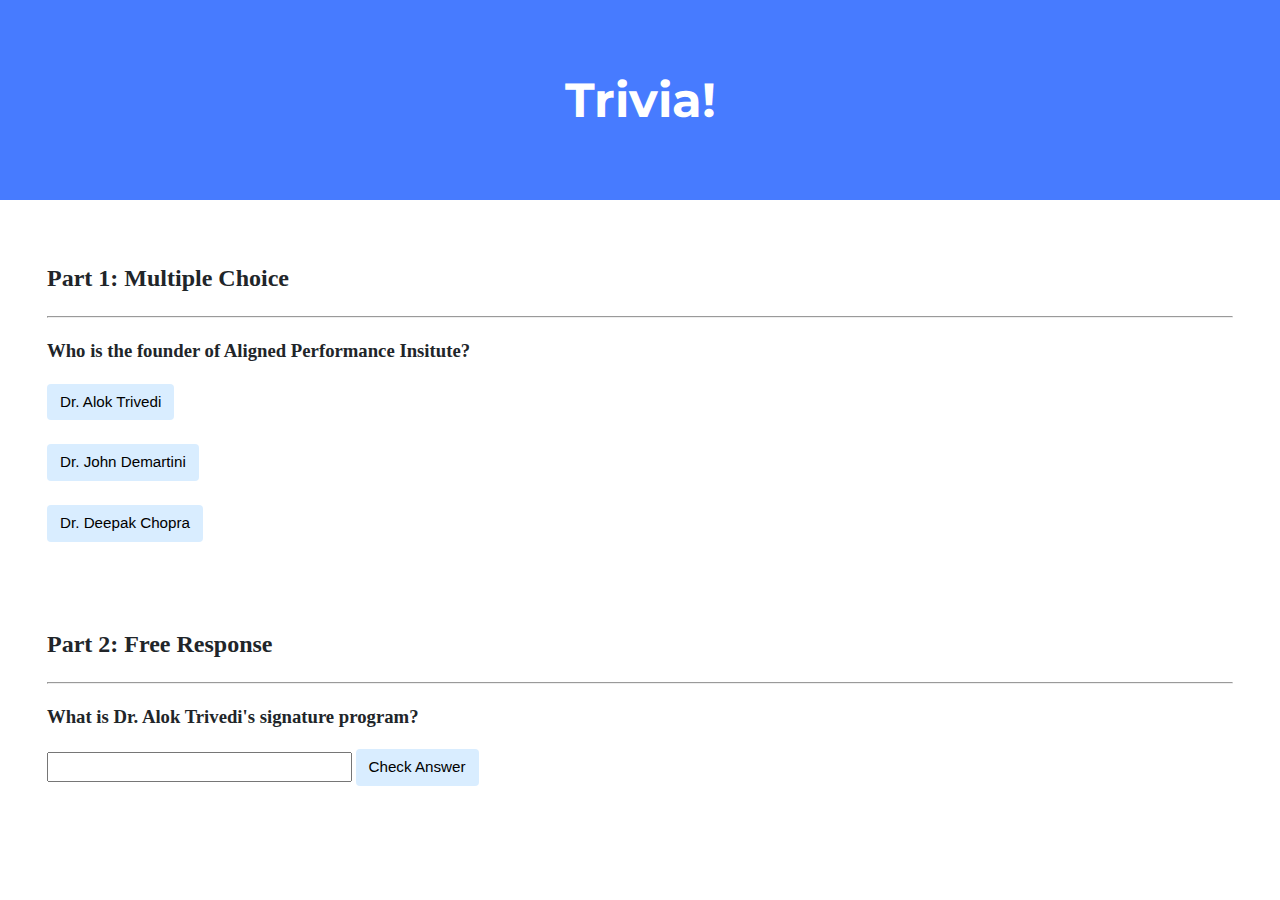
==== index.html @ bf3705e9 "automated commit by submit50" ====
<!DOCTYPE html>

<html lang="en">
    <head>
        <link href="https://fonts.googleapis.com/css2?family=Montserrat:wght@500&display=swap" rel="stylesheet">
        <link href="styles.css" rel="stylesheet">
        <title>Trivia!</title>

        <script>
                // Run sctripts once page is loaded
                document.addEventListener('DOMContentLoaded', function() {

                    // Change button color to green and "Correct!" appears below
                    let correct = document.querySelector('#correct');
                    correct.addEventListener('click', function() {
                        correct.style.backgroundColor = 'green';
                        document.querySelector('#answer1').innerHTML = "Correct!";
                    });

                    // Change button color to red and "Incorrect!" appears below
                    let incorrect = document.querySelectorAll('#incorrect');
                    for (let i = 0; i < incorrect.length; i++) {
                        incorrect[i].addEventListener('click', function() {
                            incorrect[i].style.backgroundColor = 'red';
                            document.querySelector('#answer1').innerHTML = "Incorrect!";
                        });
                    }

                    document.querySelector('#check').addEventListener('click', function() {
                        let input =  document.querySelector('input');
                        if (input.value === 'Get RYL') {
                            input.style.backgroundColor = 'green';
                            document.querySelector('#feedback2').innerHTML = "Correct!";
                        } else {
                            input.style.backgroundColor = 'red';
                            document.querySelector('#feedback2').innerHTML = 'Incorrect!'
                        }
                    });

                });


        </script>

    </head>
    <body>

        <div class="jumbotron">
            <h1>Trivia!</h1>
        </div>

        <div class="container">

            <div class="section">
                <h2>Part 1: Multiple Choice </h2>
                <hr>

                <h3>Who is the founder of Aligned Performance Insitute?</h3>

                <button id="correct">Dr. Alok Trivedi</button><br><br>
                <button id="incorrect">Dr. John Demartini</button><br><br>
                <button id="incorrect">Dr. Deepak Chopra</button><br><br>

                <p id="answer1"></p>

            </div>

            <div class="section">
                <h2>Part 2: Free Response</h2>
                <hr>

                <h3>What is Dr. Alok Trivedi's signature program?</h3>
                <input type="text"></input>
                <button id="check">Check Answer</button>

                <p id="feedback2"></p>

            </div>

        </div>
    </body>
</html>
---- styles.css ----
body {
    background-color: #fff;
    color: #212529;
    font-size: 1rem;
    font-weight: 400;
    line-height: 1.5;
    margin: 0;
    text-align: left;
}

.container {
    margin-left: auto;
    margin-right: auto;
    padding-left: 15px;
    padding-right: 15px;
}

.jumbotron {
    background-color: #477bff;
    color: #fff;
    margin-bottom: 2rem;
    padding: 2rem 1rem;
    text-align: center;
}

.section {
    padding: 0.5rem 2rem 1rem 2rem;
}

.section:hover {
    background-color: #f5f5f5;
    transition: color 2s ease-in-out, background-color 0.15s ease-in-out;
}

h1 {
    font-family: 'Montserrat', sans-serif;
    font-size: 48px;
}

button, input[type="submit"] {
    background-color: #d9edff;
    border: 1px solid transparent;
    border-radius: 0.25rem;
    font-size: 0.95rem;
    font-weight: 400;
    line-height: 1.5;
    padding: 0.375rem 0.75rem;
    text-align: center;
    transition: color 0.15s ease-in-out, background-color 0.15s ease-in-out, border-color 0.15s ease-in-out, box-shadow 0.15s ease-in-out;
    vertical-align: middle;
}


input[type="text"] {
    line-height: 1.8;
    width: 25%;
}

input[type="text"]:hover {
    background-color: #f5f5f5;
    transition: color 2s ease-in-out, background-color 0.15s ease-in-out;
}
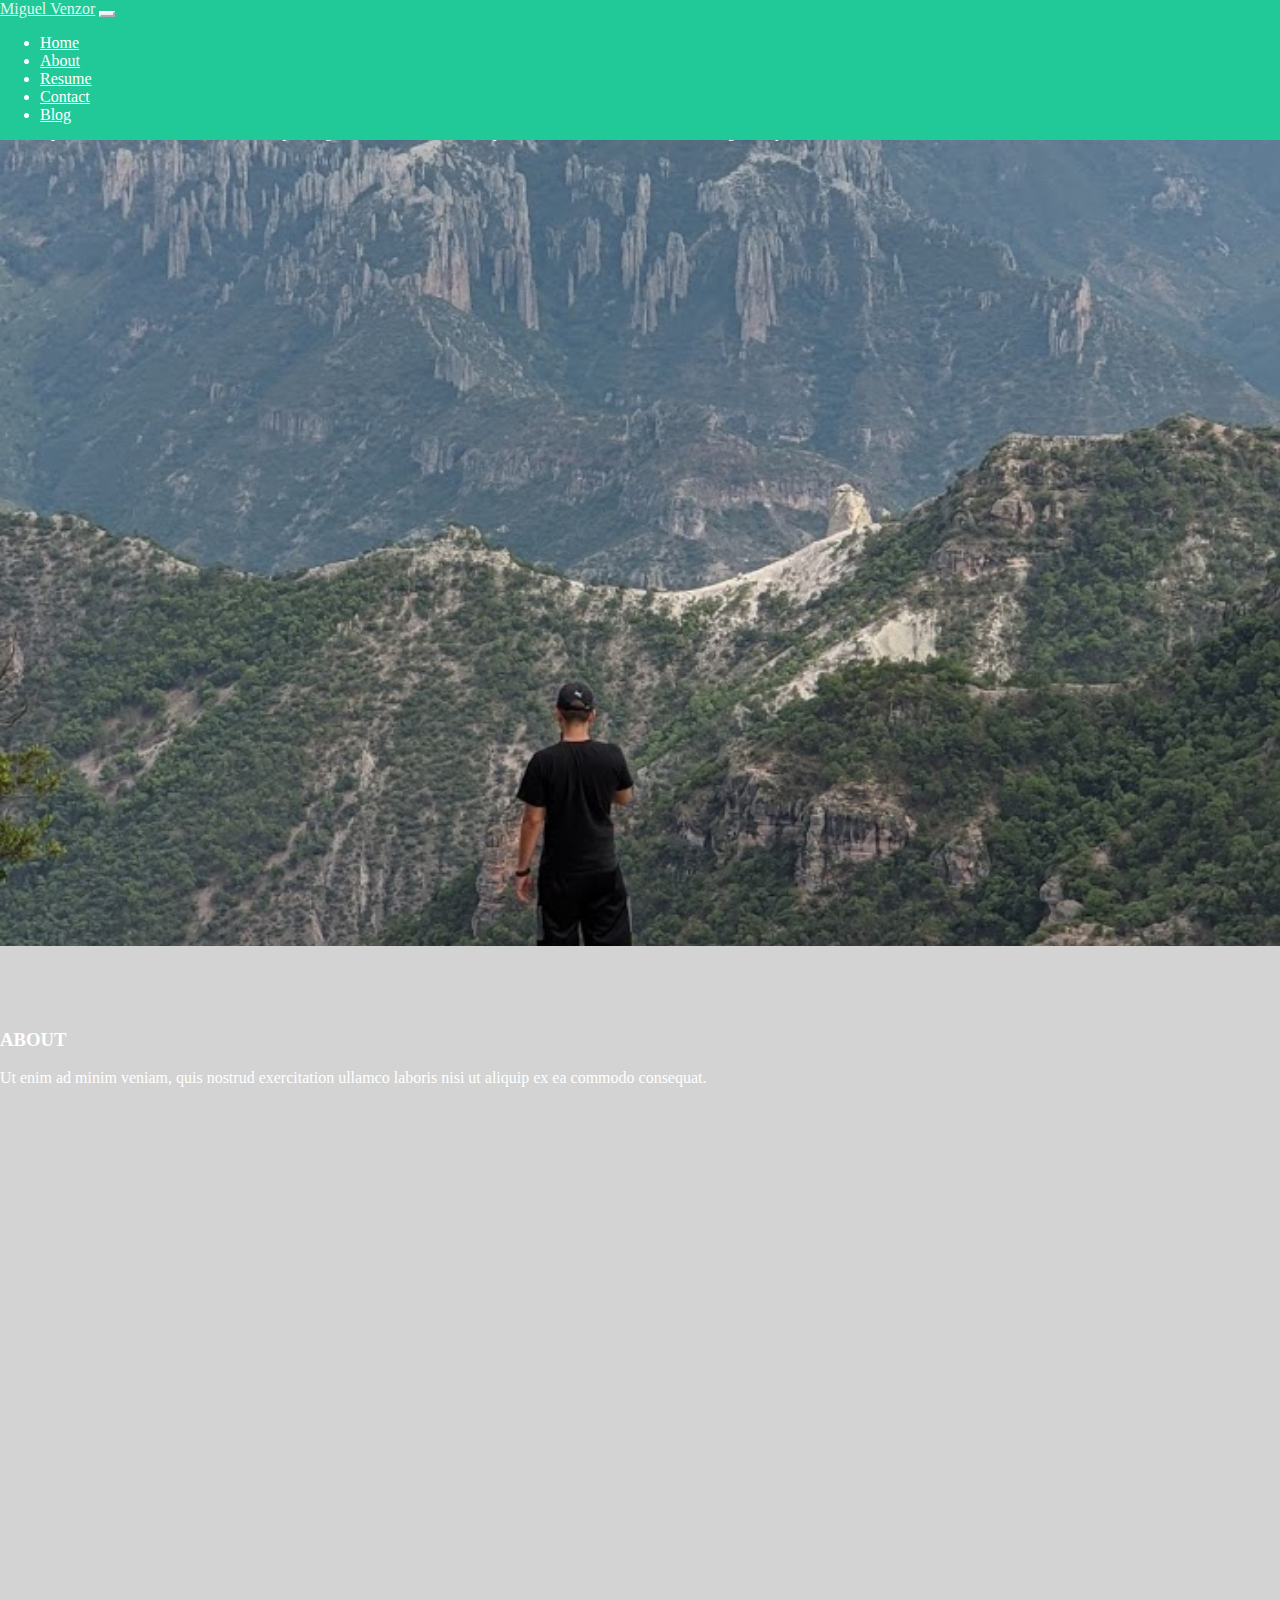
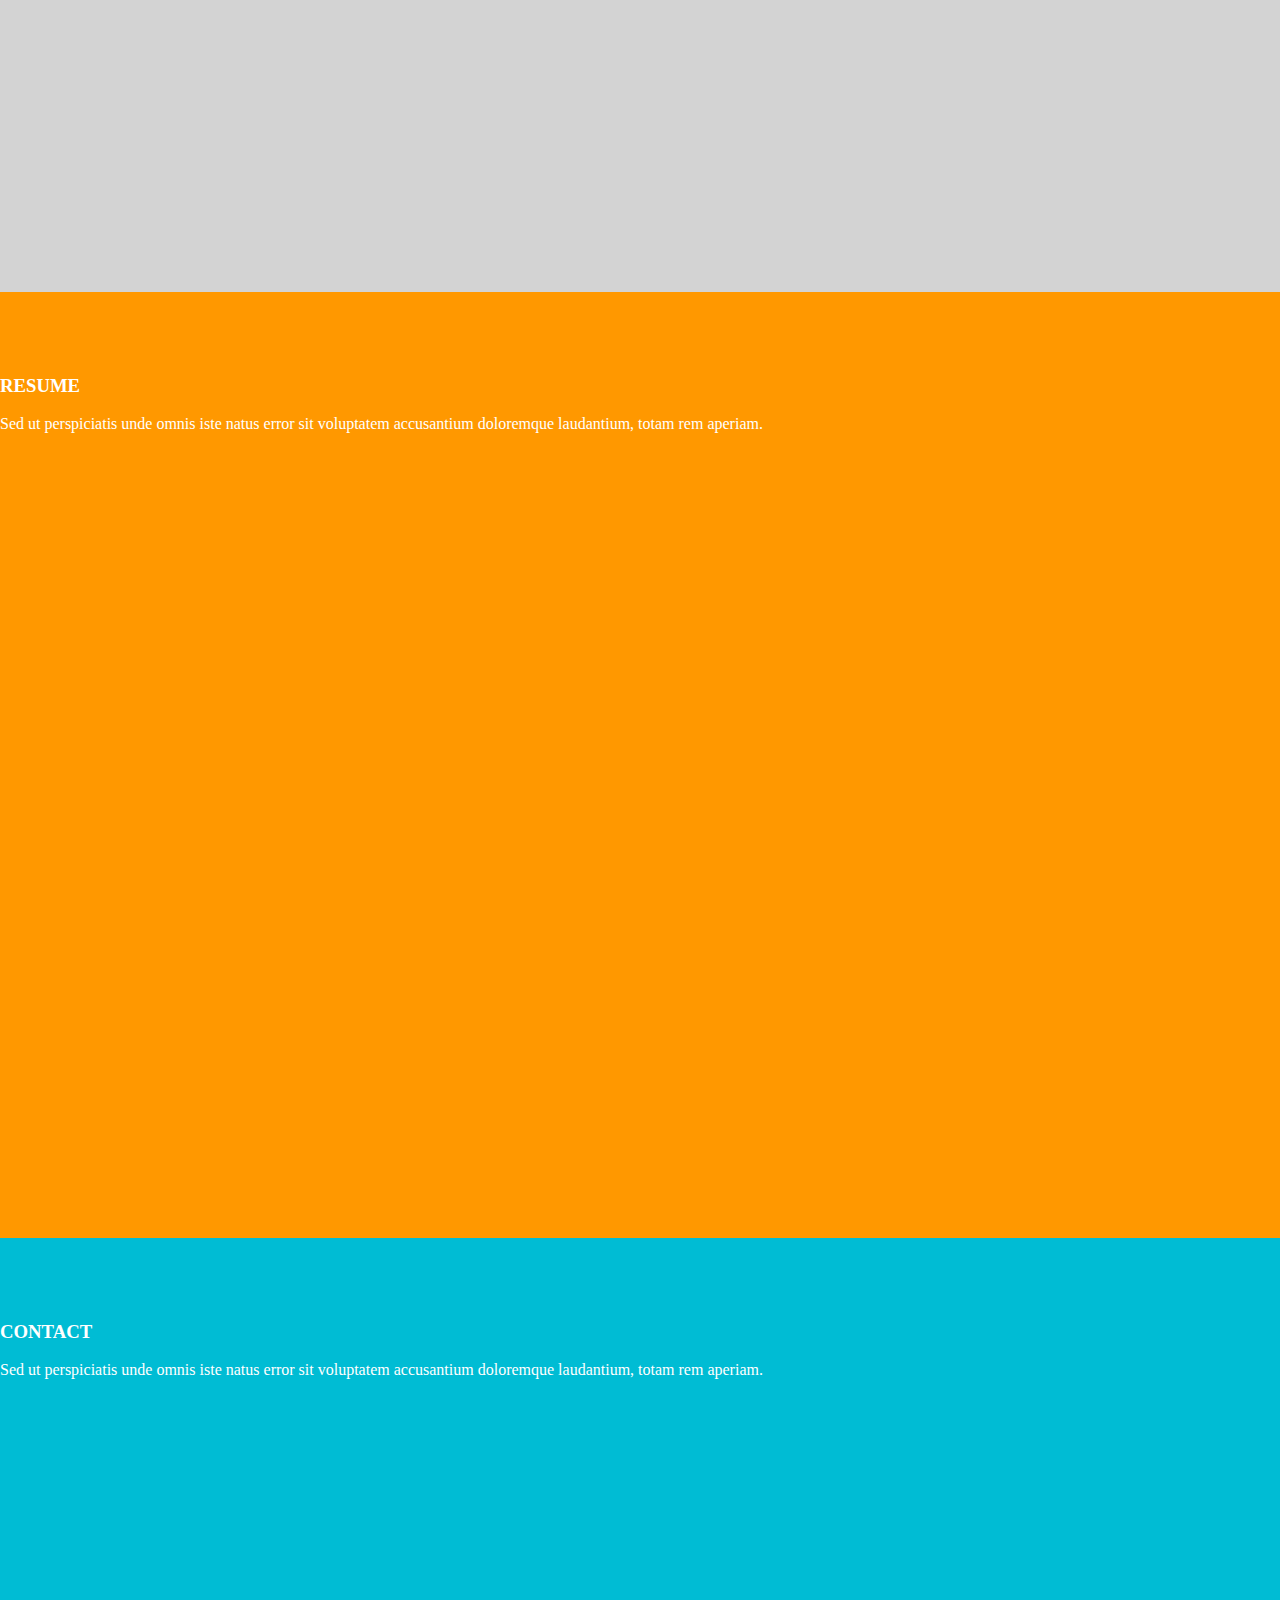
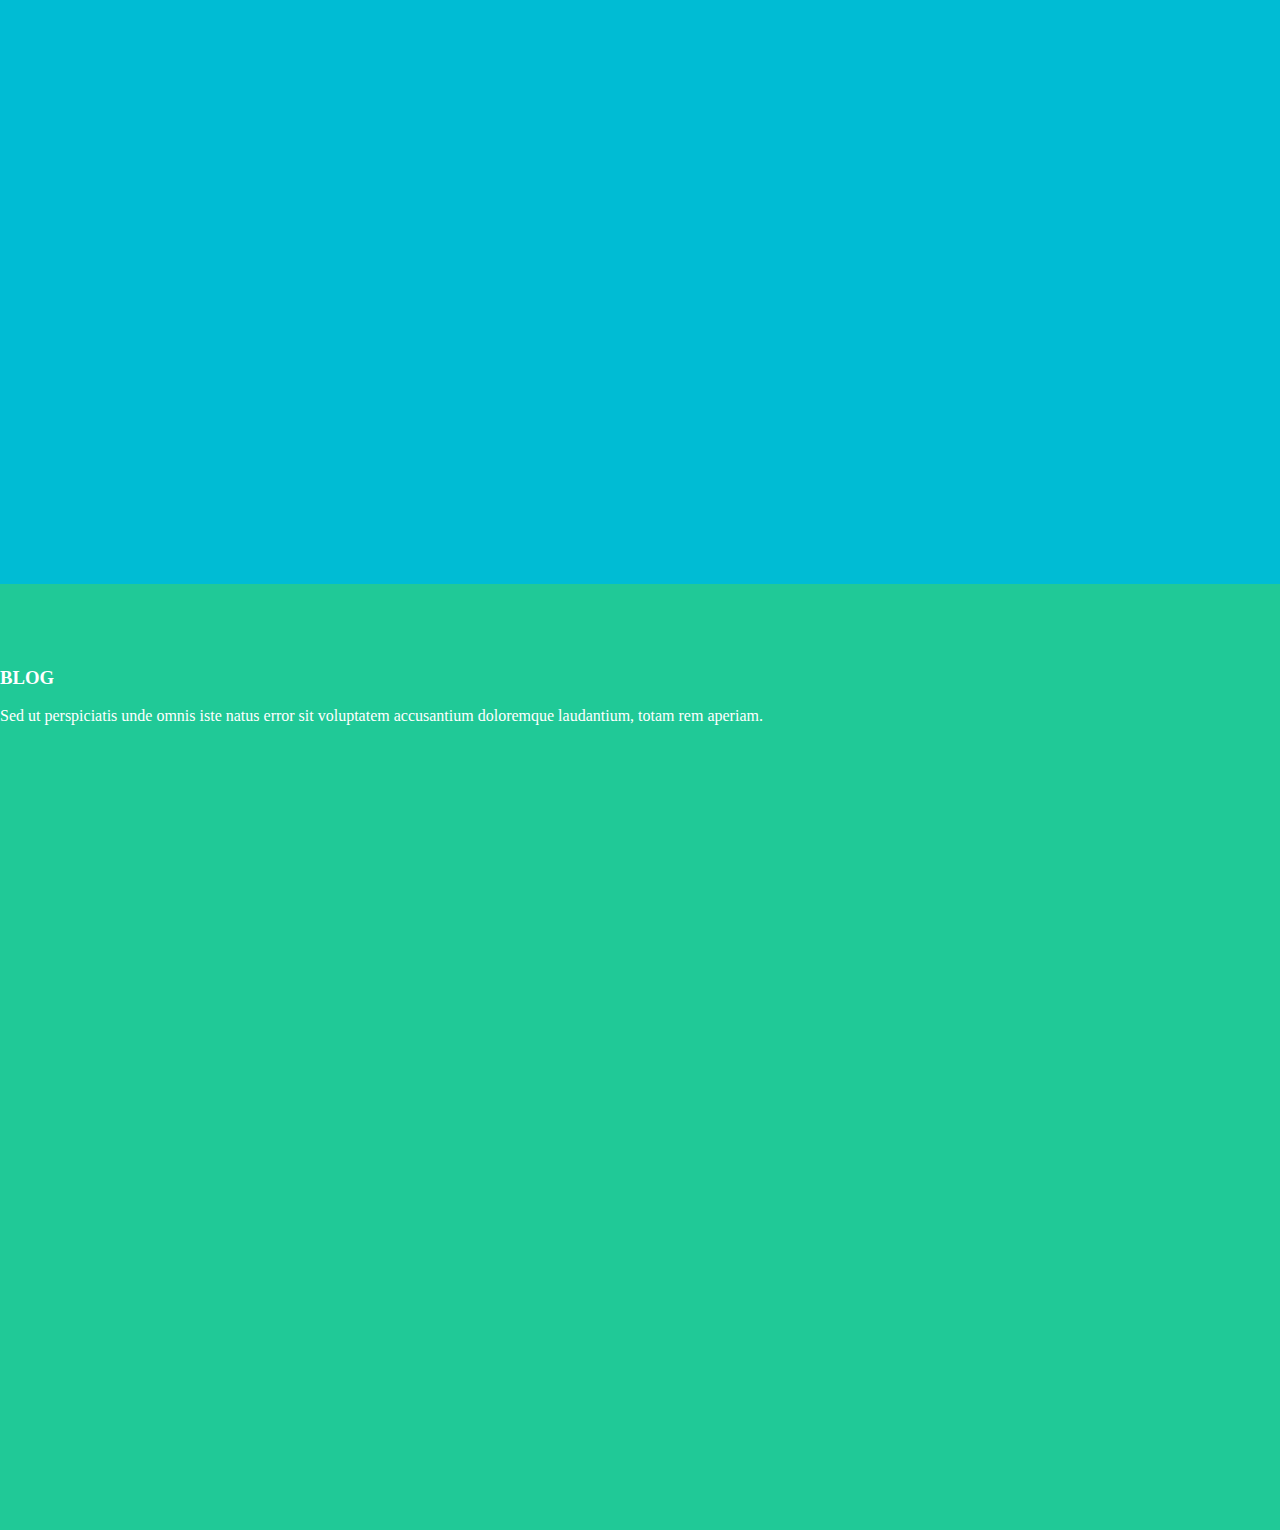
==== commit fdc4fc95: "automated commit by submit50" ====
--- a/index.html
+++ b/index.html
@@ -2,81 +2,82 @@
 
 <html lang="en">
     <head>
-        <link href="https://fonts.googleapis.com/css2?family=Montserrat:wght@500&display=swap" rel="stylesheet">
+        <meta name="viewport" content="width=device-width, initial-scale=1" />
+        <link rel="stylesheet" href="https://cdn.jsdelivr.net/npm/bootstrap@4.5.3/dist/css/bootstrap.min.css" integrity="sha384-TX8t27EcRE3e/ihU7zmQxVncDAy5uIKz4rEkgIXeMed4M0jlfIDPvg6uqKI2xXr2" crossorigin="anonymous">
+        <script src="scripts.js"></script>
+        <script src="https://code.jquery.com/jquery-3.5.1.slim.min.js" integrity="sha384-DfXdz2htPH0lsSSs5nCTpuj/zy4C+OGpamoFVy38MVBnE+IbbVYUew+OrCXaRkfj" crossorigin="anonymous"></script>
+        <script src="https://cdn.jsdelivr.net/npm/bootstrap@4.5.3/dist/js/bootstrap.bundle.min.js" integrity="sha384-ho+j7jyWK8fNQe+A12Hb8AhRq26LrZ/JpcUGGOn+Y7RsweNrtN/tE3MoK7ZeZDyx" crossorigin="anonymous"></script>
         <link href="styles.css" rel="stylesheet">
-        <title>Trivia!</title>
-
-        <script>
-                // Run sctripts once page is loaded
-                document.addEventListener('DOMContentLoaded', function() {
-
-                    // Change button color to green and "Correct!" appears below
-                    let correct = document.querySelector('#correct');
-                    correct.addEventListener('click', function() {
-                        correct.style.backgroundColor = 'green';
-                        document.querySelector('#answer1').innerHTML = "Correct!";
-                    });
-
-                    // Change button color to red and "Incorrect!" appears below
-                    let incorrect = document.querySelectorAll('#incorrect');
-                    for (let i = 0; i < incorrect.length; i++) {
-                        incorrect[i].addEventListener('click', function() {
-                            incorrect[i].style.backgroundColor = 'red';
-                            document.querySelector('#answer1').innerHTML = "Incorrect!";
-                        });
-                    }
-
-                    document.querySelector('#check').addEventListener('click', function() {
-                        let input =  document.querySelector('input');
-                        if (input.value === 'Get RYL') {
-                            input.style.backgroundColor = 'green';
-                            document.querySelector('#feedback2').innerHTML = "Correct!";
-                        } else {
-                            input.style.backgroundColor = 'red';
-                            document.querySelector('#feedback2').innerHTML = 'Incorrect!'
-                        }
-                    });
-
-                });
-
-
-        </script>
+        <title>Miguel Venzor</title>
 
     </head>
-    <body>
-
-        <div class="jumbotron">
-            <h1>Trivia!</h1>
-        </div>
-
-        <div class="container">
-
-            <div class="section">
-                <h2>Part 1: Multiple Choice </h2>
-                <hr>
-
-                <h3>Who is the founder of Aligned Performance Insitute?</h3>
-
-                <button id="correct">Dr. Alok Trivedi</button><br><br>
-                <button id="incorrect">Dr. John Demartini</button><br><br>
-                <button id="incorrect">Dr. Deepak Chopra</button><br><br>
-
-                <p id="answer1"></p>
-
+    <body class="text-center">
+        <header>
+             <nav class="navbar navbar-custom navbar-expand-md fixed-top">
+                <div class="container-fluid">
+                    <a class="navbar-brand font-weight-bold" href="#">Miguel Venzor</a>
+                    <button class="navbar-toggler ml-auto float-xs-right custom-toggler" type="button" data-toggle="collapse" data-target="#navbarCollapse" aria-controls="navbarCollapse" aria-expanded="false" aria-label="Toggle navigation" >
+                        <span class="navbar-toggler-icon "></span>
+                    </button>
+                    <div class="collapse navbar-collapse justify-content-end navbar-font" id="navbarCollapse">
+                        <ul class="navbar-nav navbar-right">
+                            <li class="nav-item">
+                                <a class="nav-link active" href="#home">Home</a>
+                            </li>
+                            <li class="nav-item">
+                                <a class="nav-link" href="#about">About</a>
+                            </li>
+                            <li class="nav-item">
+                                <a class="nav-link" href="#resume">Resume</a>
+                            </li>
+                            <li class="nav-item">
+                                <a class="nav-link" href="#contact">Contact</a>
+                            </li>
+                            <li class="nav-item">
+                                <a class="nav-link" href="#blog">Blog</a>
+                            </li>
+                        </ul>
+                    </div>
+                </div>
+            </nav>
+        </header>
+        <div class="section">
+            <div id="home" class="fp-tablecell container-fluid full-screen"><br>
+                <h3>HOME</h3>
+                <p>Lorem ipsum dolor sit amet, consectetur adipisicing elit, sed do eiusmod tempor incididunt ut labore et dolore magna aliqua.</p>
             </div>
-
-            <div class="section">
-                <h2>Part 2: Free Response</h2>
-                <hr>
-
-                <h3>What is Dr. Alok Trivedi's signature program?</h3>
-                <input type="text"></input>
-                <button id="check">Check Answer</button>
-
-                <p id="feedback2"></p>
-
+            <div id="about" class="container-fluid full-screen"><br>
+                <h3>ABOUT</h3>
+                <p>Ut enim ad minim veniam, quis nostrud exercitation ullamco laboris nisi ut aliquip ex ea commodo consequat.</p>
             </div>
-
+            <div id="resume" class="container-fluid full-screen"><br>
+                <h3>RESUME</h3>
+                <p>Sed ut perspiciatis unde omnis iste natus error sit voluptatem accusantium doloremque laudantium, totam rem aperiam.</p>
+            </div>
+            <div id="contact" class="container-fluid full-screen"><br>
+                <h3>CONTACT</h3>
+                <p>Sed ut perspiciatis unde omnis iste natus error sit voluptatem accusantium doloremque laudantium, totam rem aperiam.</p>
+            </div>
+            <div id="blog" class="container-fluid full-screen"><br>
+                <h3>BLOG</h3>
+                <p>Sed ut perspiciatis unde omnis iste natus error sit voluptatem accusantium doloremque laudantium, totam rem aperiam.</p>
+            </div>
         </div>
     </body>
 </html>
+<!--
+10 Tags
+<p>
+<button>
+<h1>
+<h2>
+<img>
+<div>
+<footer>
+<header>
+<nav>
+<ul>
+<li>
+
+Pages- index, about, resume, contact, blog
+-->--- a/styles.css
+++ b/styles.css
@@ -1,62 +1,157 @@
-body {
-    background-color: #fff;
-    color: #212529;
-    font-size: 1rem;
-    font-weight: 400;
-    line-height: 1.5;
-    margin: 0;
-    text-align: left;
+html {
+  scroll-behavior: smooth;
+  /*height: 100%;*/
 }
 
-.container {
-    margin-left: auto;
-    margin-right: auto;
-    padding-left: 15px;
-    padding-right: 15px;
+.full-screen {
+	height: 100vh;
+	padding-top: 46px;
+	background-size: cover;
+	background-position: center;
+	justify-content: center
+	align-items: center;
+	top: 0;
 }
 
-.jumbotron {
-    background-color: #477bff;
-    color: #fff;
-    margin-bottom: 2rem;
-    padding: 2rem 1rem;
-    text-align: center;
+body, html {
+    margin: 0;
+    height: 100%;
+}
+#home {
+	color: #fff;
+	background-color: #696969;
+	background-image: url(images/home.jpg);
+}
+#about {color: #fff; background-color: #D3D3D3;}
+#resume {color: #fff; background-color: #ff9800;}
+#contact {color: #fff; background-color: #00bcd4;}
+#blog {color: #fff; background-color: #20c997;}
+
+.navbar {
+	position: fixed;
+	width: 100%;
+}
+.navbar-custom {
+    background-color: #20c997;
+    color: white;
+    }
+
+.navbar-custom .navbar-brand,
+    .navbar-custom .navbar-text ,
+    .navbar-custom .nav-link {
+        color: white;
 }
 
-.section {
-    padding: 0.5rem 2rem 1rem 2rem;
+.navbar-custom .navbar-brand:hover,
+.navbar-custom .navbar-brand:focus {
+    color: #dcf9f1;
+}
+.navbar-custom .navbar-nav > .active > a,
+.navbar-custom .navbar-nav > .active > a:hover,
+.navbar-custom .navbar-nav > .active > a:focus {
+    color: #20c997;
+    background-color: white;
+}
+.navbar-custom .navbar-toggler,
+.navbar-custom .navbar-toggle .icon-bar{
+            border-color: white;
+        }
+/*.fp-section.fp-table,*/
+/*.fp-slide.fp-table {*/
+/*	display: table;*/
+/*	table-layout: fixed;*/
+/*	width: 100%;*/
+/*}*/
+/*.fp-section {*/
+/*    position: relative;*/
+/*    -webkit-box-sizing: border-box;*/
+/*    -moz-box-sizing: border-box;*/
+/*    box-sizing: border-box;*/
+/*}*/
+
+.nav-link {
+            color: rgba(32,201,151);
+        }
+
+.nav-item>a:hover {
+    color: white;
+    background-color: #1ec291;
 }
 
-.section:hover {
-    background-color: #f5f5f5;
-    transition: color 2s ease-in-out, background-color 0.15s ease-in-out;
+h1{
+		font-size: 5em;
+		font-family: arial,helvetica;
+		color: #fff;
+		margin:0;
+		padding:0;
+	}
+
+	/* Centered texts in each section
+	* --------------------------------------- */
+.section{
+	/*padding-top: 46px;*/
+	height: 100vh;
+	/*width: 100%;*/
+	/*margin: auto;*/
+	/*display: flex;*/
+	background-size: cover;
+	background-position: center;
+	justify-content: center
+	align-items: center;
+	top: 0;
+	/*position: relative;*/
 }
+	/* Backgrounds will cover all the section
+	* --------------------------------------- */
+	/*#home,*/
+	/*#about,*/
+	/*#resume,*/
+	/*#contact,*/
+ /*   #blog,*/
+ /*   #slide2{*/
+	/*	background-size: cover;*/
+	/*	background-attachment: fixed;*/
+	/*}*/
 
-h1 {
-    font-family: 'Montserrat', sans-serif;
-    font-size: 48px;
-}
+	/* Defining each sectino background and styles
+	* --------------------------------------- */
+	/*#home{*/
+	/*	background-image: url(imgs/bg1.jpg);*/
+	/*}*/
+	/*#home h1{*/
+	/*	top: 50%;*/
+	/*	transform: translateY(-50%);*/
+	/*	position: absolute;*/
+	/*}*/
+	/*#resume{*/
+	/*	background-image: url(imgs/bg3.jpg);*/
+		/*padding: 6% 0 0 0;*/
+	/*}*/
+	/*#contact{*/
+	/*	background-image: url(imgs/bg4.jpg);*/
+	/*	padding: 6% 0 0 0;*/
+	/*}*/
+	/*#contact h1{*/
+	/*	color: #000;*/
+	/*}*/
+ /*   #blog{*/
+	/*	background-image: url(imgs/bg3.jpg);*/
+	/*	padding: 6% 0 0 0;*/
 
-button, input[type="submit"] {
-    background-color: #d9edff;
-    border: 1px solid transparent;
-    border-radius: 0.25rem;
-    font-size: 0.95rem;
-    font-weight: 400;
-    line-height: 1.5;
-    padding: 0.375rem 0.75rem;
-    text-align: center;
-    transition: color 0.15s ease-in-out, background-color 0.15s ease-in-out, border-color 0.15s ease-in-out, box-shadow 0.15s ease-in-out;
-    vertical-align: middle;
-}
+	/*Adding background for the slides
+	* --------------------------------------- */
+	/*#slide1{*/
+	/*	background-image: url(imgs/bg2.jpg);*/
+	/*	padding: 6% 0 0 0;*/
+	/*}*/
+	/*#slide2{*/
+	/*	background-image: url(imgs/bg5.jpg);*/
+	/*	padding: 6% 0 0 0;*/
+	/*}*/
 
 
-input[type="text"] {
-    line-height: 1.8;
-    width: 25%;
-}
-
-input[type="text"]:hover {
-    background-color: #f5f5f5;
-    transition: color 2s ease-in-out, background-color 0.15s ease-in-out;
-}
+	/* Bottom menu
+	* --------------------------------------- */
+	/*#infoMenu li a {*/
+	/*	color: #fff;*/
+	/*}*/